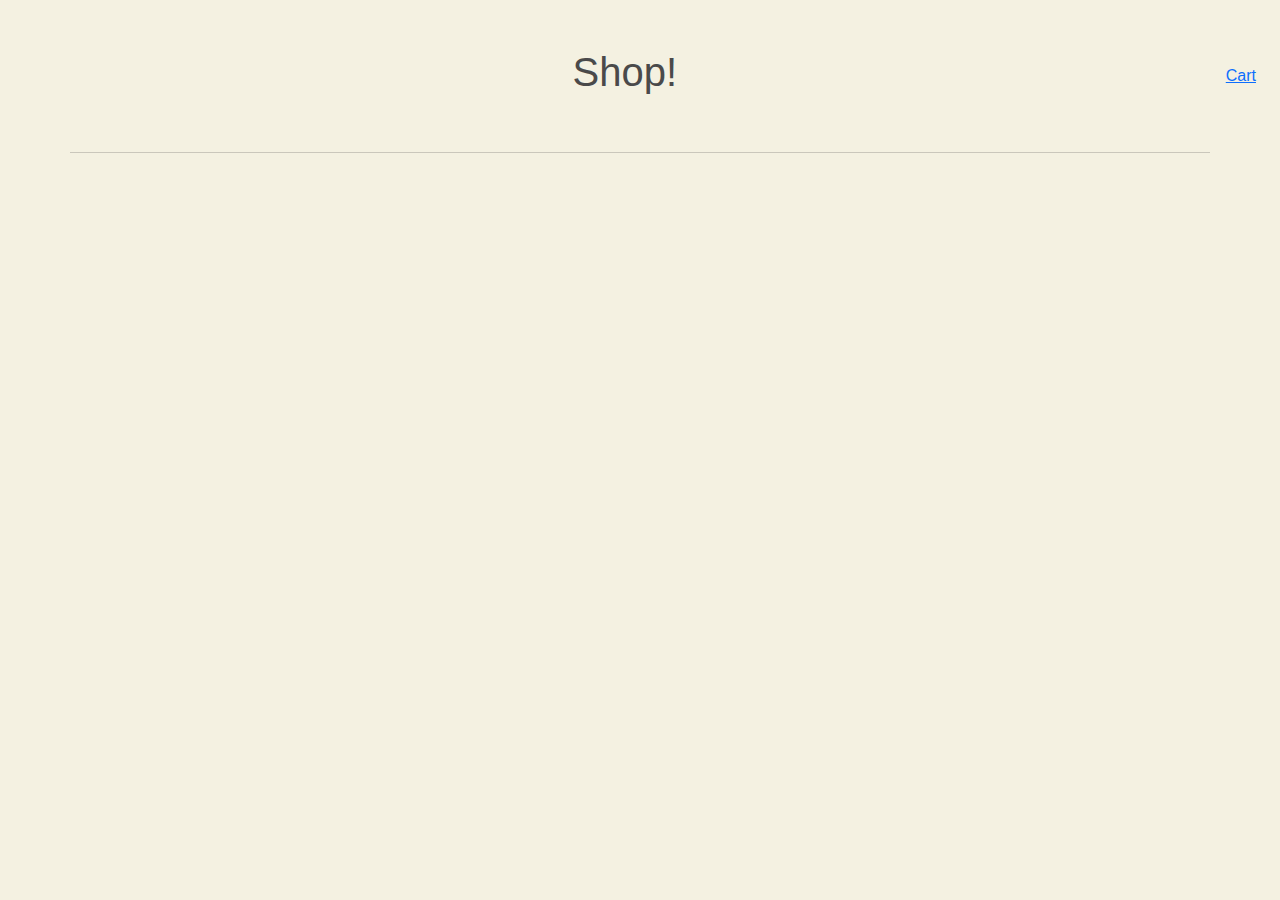
==== index.html @ d2c584e9 "first commit" ====
<!DOCTYPE html>
<html lang="en">
<head>
    <meta charset="UTF-8">
    <title>Web shop</title>
    <link href="https://cdn.jsdelivr.net/npm/bootstrap@5.3.3/dist/css/bootstrap.min.css" rel="stylesheet" integrity="sha384-QWTKZyjpPEjISv5WaRU9OFeRpok6YctnYmDr5pNlyT2bRjXh0JMhjY6hW+ALEwIH" crossorigin="anonymous">
    <link rel="stylesheet" href="style.css">
</head>
<body id="body">
    
    <div class="d-flex mt-5 mx-4" id="top">
        <h1  class = "container text-center">Shop!</h1>
        <span id="cart-symbol"><a href="shoppingcart.html">Cart</a></span>
    </div>
        
    <hr class ="container-sm text-center mx-auto m-5">

    <div id="listaProdukterna" class="container d-flex flex-wrap mx-auto"></div>

    <script src="js/api-script.js"></script>
</body>
</html>
---- style.css ----
* {
    font-family:'Trebuchet MS', 'Lucida Sans Unicode', 'Lucida Grande', 'Lucida Sans', Arial, sans-serif
}

body {
    background-color: #F4F1E1;
    color: #4A4A4A;
}

.beskrivning {
    height: 160px;
    word-break: break-word;
    margin-left: "25px";
    mask-image: linear-gradient(to bottom, black 60%, transparent 100%);
}

.produktbild {
    max-width: 100px;
    max-height: 160px;
}

#img {
    min-width: 100px;
}

.produktinfo:hover {
    cursor: pointer;
}

.card {
    color: #4A4A4A;
    max-width: 350px;
}

.btn {
    background-color: #A8D5BA;
    border: none;
}

.btn:hover {
    background-color: #719f84;
}
  
.ordered-product, .cart-product {
    background-color: white;
    box-shadow: 2px 1px 5px rgb(196, 195, 195);
}

#cart-symbol {
    align-self: center;
}

#cart {
    max-width: 660px;
}

.cart-img {
    max-width: 25%;
}

.change-quantity {
    font-size: 1.5rem;
    font-weight: bold;
    margin-right: 10px;
    padding-top: 0px;
    padding-bottom: 2.3rem;
    width: 2.5rem;
    height: 2rem;
    text-justify: center;
}
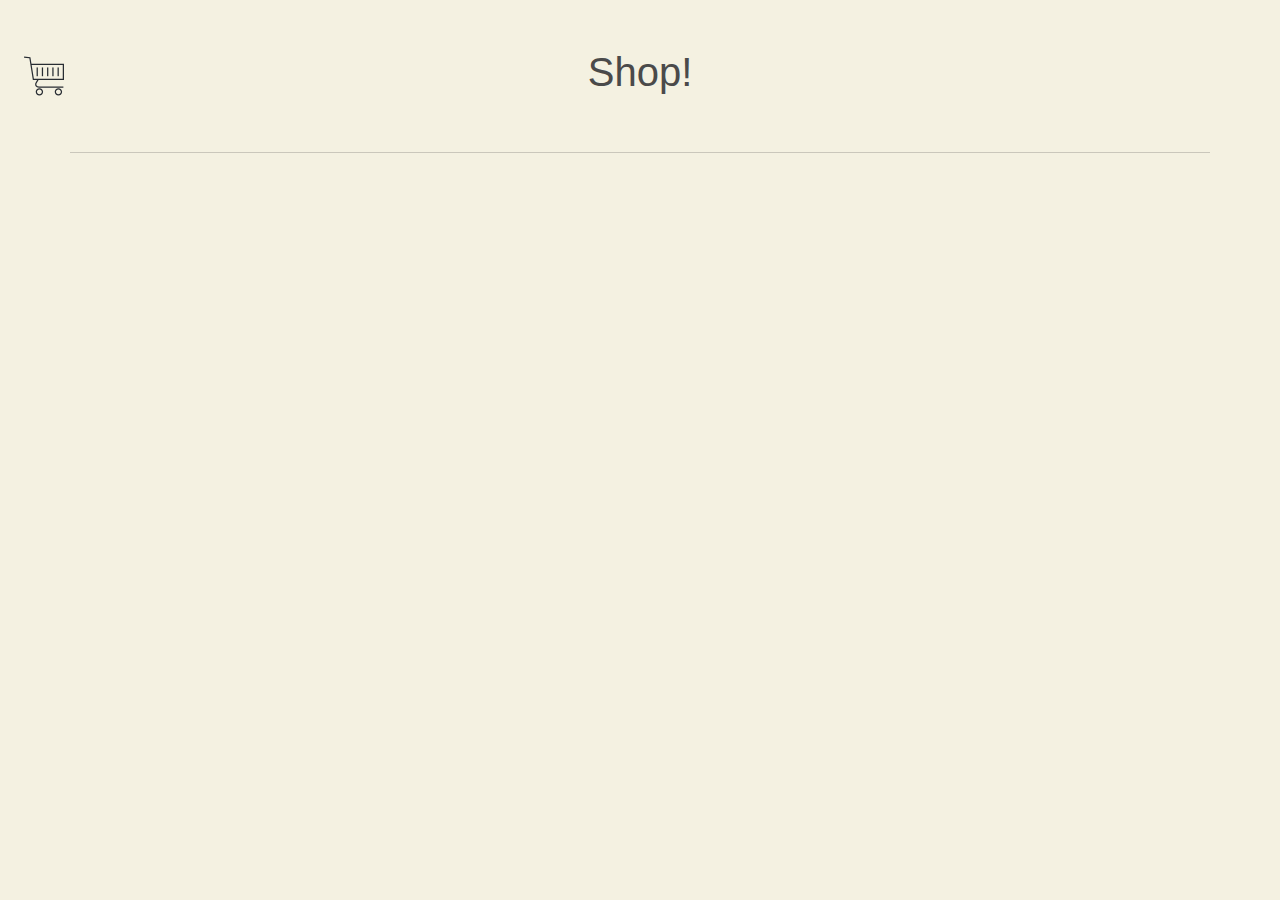
==== commit b2e34210: "Visar hur många varor som finns i varukorgen" ====
--- a/index.html
+++ b/index.html
@@ -8,14 +8,22 @@
 </head>
 <body id="body">
     
-    <div class="d-flex mt-5 mx-4" id="top">
+    <div class="d-flex  mt-5 mx-4 " id="top">
         <h1  class = "container text-center">Shop!</h1>
-        <span id="cart-symbol"><a href="shoppingcart.html">Cart</a></span>
+        <span id="cart-symbol">
+            <p class="d-inline" id="cart-quantity"></p>
+            <a href="shoppingcart.html">
+                <img src="cart.svg" id="cart-svg">
+            </a>
+        </span>
+
     </div>
+
+    <hr class ="container-sm text-center mx-auto m-5">
         
-    <hr class ="container-sm text-center mx-auto m-5">
 
-    <div id="listaProdukterna" class="container d-flex flex-wrap mx-auto"></div>
+
+    <div id="listaProdukterna" class="container d-flex flex-wrap justify-content-center"></div>
 
     <script src="js/api-script.js"></script>
 </body>
--- a/style.css
+++ b/style.css
@@ -5,6 +5,12 @@
 body {
     background-color: #F4F1E1;
     color: #4A4A4A;
+}
+
+#listaProdukterna {
+    justify-self: center;
+    margin-left: 6rem;
+    margin-right: 6rem;
 }
 
 .beskrivning {
@@ -29,7 +35,7 @@
 
 .card {
     color: #4A4A4A;
-    max-width: 350px;
+    max-width: 300px;
 }
 
 .btn {
@@ -40,22 +46,43 @@
 .btn:hover {
     background-color: #719f84;
 }
+
+#empty-cart {
+    background-color: #df8a8a;
+    border: none;
+}
+
+#empty-cart:hover {
+    background-color: #c97070;
+}
   
-.ordered-product, .cart-product {
+#ordered-products, .cart-product {
     background-color: white;
     box-shadow: 2px 1px 5px rgb(196, 195, 195);
 }
 
 #cart-symbol {
     align-self: center;
+    position: fixed;
+}
+
+#cart-svg {
+    max-height: 40px;
 }
 
 #cart {
-    max-width: 660px;
+    max-width: 600px;
+    min-width: 300px;
+}
+
+.cart-product {
+    align-items: center;
 }
 
 .cart-img {
     max-width: 25%;
+    max-height: fit-content;
+    min-width: 100px;
 }
 
 .change-quantity {
@@ -67,4 +94,5 @@
     width: 2.5rem;
     height: 2rem;
     text-justify: center;
-}+}
+
